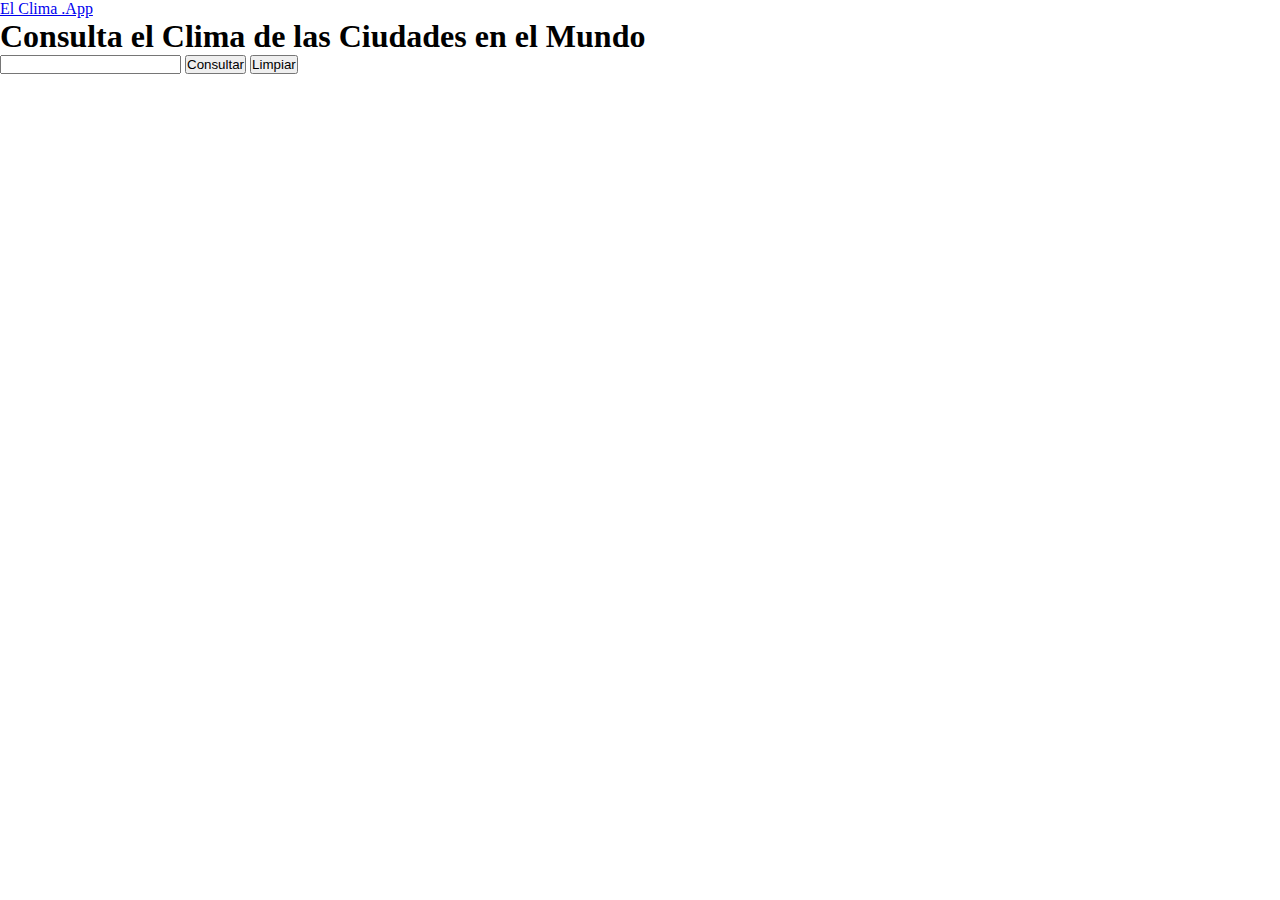
==== 02-Weather/index.html @ 5d76ff1f "version 1.0" ====
<!DOCTYPE html>
<html lang="es">
<head>
    <meta charset="UTF-8">
    <meta http-equiv="X-UA-Compatible" content="IE=edge">
    <meta name="viewport" content="width=device-width, initial-scale=1.0">
    <link rel="stylesheet" href="./css/mobile.css">
    <title>Weather App</title>
</head>
<body>
    <a href="#" class="logo">El Clima .App</a>
    <h1>Consulta el Clima de las Ciudades en el Mundo</h1>
    <form>
        <input type="text" id="input">
        <button type="button" id="submit">Consultar</button>
        <button type="button" id="clear">Limpiar</button>
    </form>

    <span id="error"></span>
    <div id="app"></div>

    <script src="./js/main.js"></script>
</body>
</html>
---- 02-Weather/css/mobile.css ----
* {
    margin: 0;
    padding: 0;
    box-sizing: border-box;
}
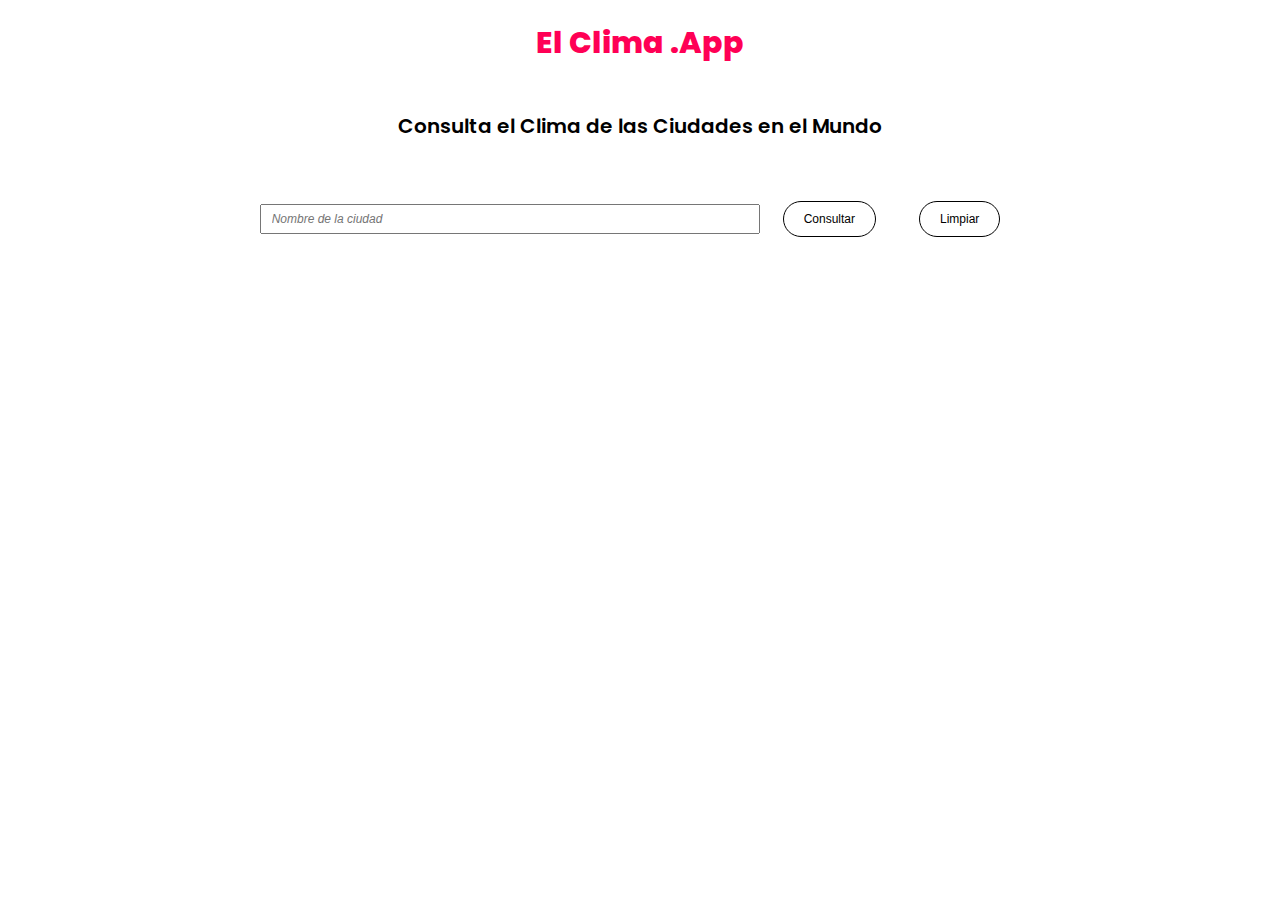
==== commit fab6c25c: "version 1.1" ====
--- a/02-Weather/index.html
+++ b/02-Weather/index.html
@@ -5,13 +5,14 @@
     <meta http-equiv="X-UA-Compatible" content="IE=edge">
     <meta name="viewport" content="width=device-width, initial-scale=1.0">
     <link rel="stylesheet" href="./css/mobile.css">
+    <link rel="stylesheet" href="./css/tablet.css" media="(min-width: 768px)">
     <title>Weather App</title>
 </head>
 <body>
     <a href="#" class="logo">El Clima .App</a>
     <h1>Consulta el Clima de las Ciudades en el Mundo</h1>
     <form>
-        <input type="text" id="input">
+        <input type="text" id="input" placeholder="Nombre de la ciudad">
         <button type="button" id="submit">Consultar</button>
         <button type="button" id="clear">Limpiar</button>
     </form>
--- a/02-Weather/css/mobile.css
+++ b/02-Weather/css/mobile.css
@@ -1,6 +1,110 @@
+@import url('https://fonts.googleapis.com/css2?family=Poppins:wght@400;500;600;700;800&display=swap');
+
 * {
     margin: 0;
     padding: 0;
     box-sizing: border-box;
 }
 
+html {
+    min-width: 320px;
+    font-size: 62.5%;
+    font-family: 'Poppins', sans-serif;
+}
+
+.logo {
+    display: flex;
+    justify-content: center;
+    margin: 20px 0 50px 0;
+    font-size: 3rem;
+    font-weight: 800;
+    text-decoration: none;
+    color: #f05;
+}
+
+h1 {
+    margin-bottom: 50px;
+    font-size: 2rem;
+    font-weight: 600;
+    line-height: 2rem;
+    text-align: center;
+}
+
+form {
+
+    margin: 0 auto;
+    width: 95%;
+    height: auto;
+    text-align: center;
+}
+
+#input {
+    padding: 10px;
+    width: 100%;
+    height: 30px;
+    max-width: 500px;
+    font-size: 1.2rem;
+    font-style: italic;
+}
+
+#submit, #clear {
+    margin: 15px 20px;
+    padding: 10px 20px;
+    font-size: 1.2rem;
+    border: 1px solid #000;
+    border-radius: 50px;
+    cursor: pointer;
+    transition: all .5s;
+    color: #000;
+    background-color: #fff;
+}
+
+#submit:hover, #clear:hover {
+    color: #fff;
+    background-color: #000;
+}
+
+#app {
+    margin-top: 50px;
+    width: 100%;
+}
+
+.container {
+    margin: 0 auto;
+    width: 95%;
+    text-align: center;
+}
+
+.card {
+    margin: 0 auto;
+    margin-bottom: 20px;
+    padding: 20px;
+    min-width: 280px;
+    max-width: 320px;
+    border: 1px solid #000;
+    border-radius: 10px;
+    transition: all .5s;
+}
+
+.card:hover {
+    color: #fff;
+    background-color: #000;
+}
+
+.name-city {
+    margin-bottom: 20px;
+    font-size: 2.4rem;
+    font-weight: 600;
+    text-align: left;
+}
+
+.main, .tempt, .description {
+    margin-bottom: 5px;
+    font-size: 1.6rem;
+}
+
+.img {
+    padding: 5px;
+    border-radius: 100px;
+    background-color: transparent;
+}--- a/02-Weather/css/tablet.css
+++ b/02-Weather/css/tablet.css
@@ -0,0 +1,11 @@
+.container {
+    display: flex;
+    flex-wrap: wrap;
+    justify-content: left;
+}
+
+.card {
+    margin: 0;
+    margin-right: 20px;
+    margin-bottom: 20px;
+}